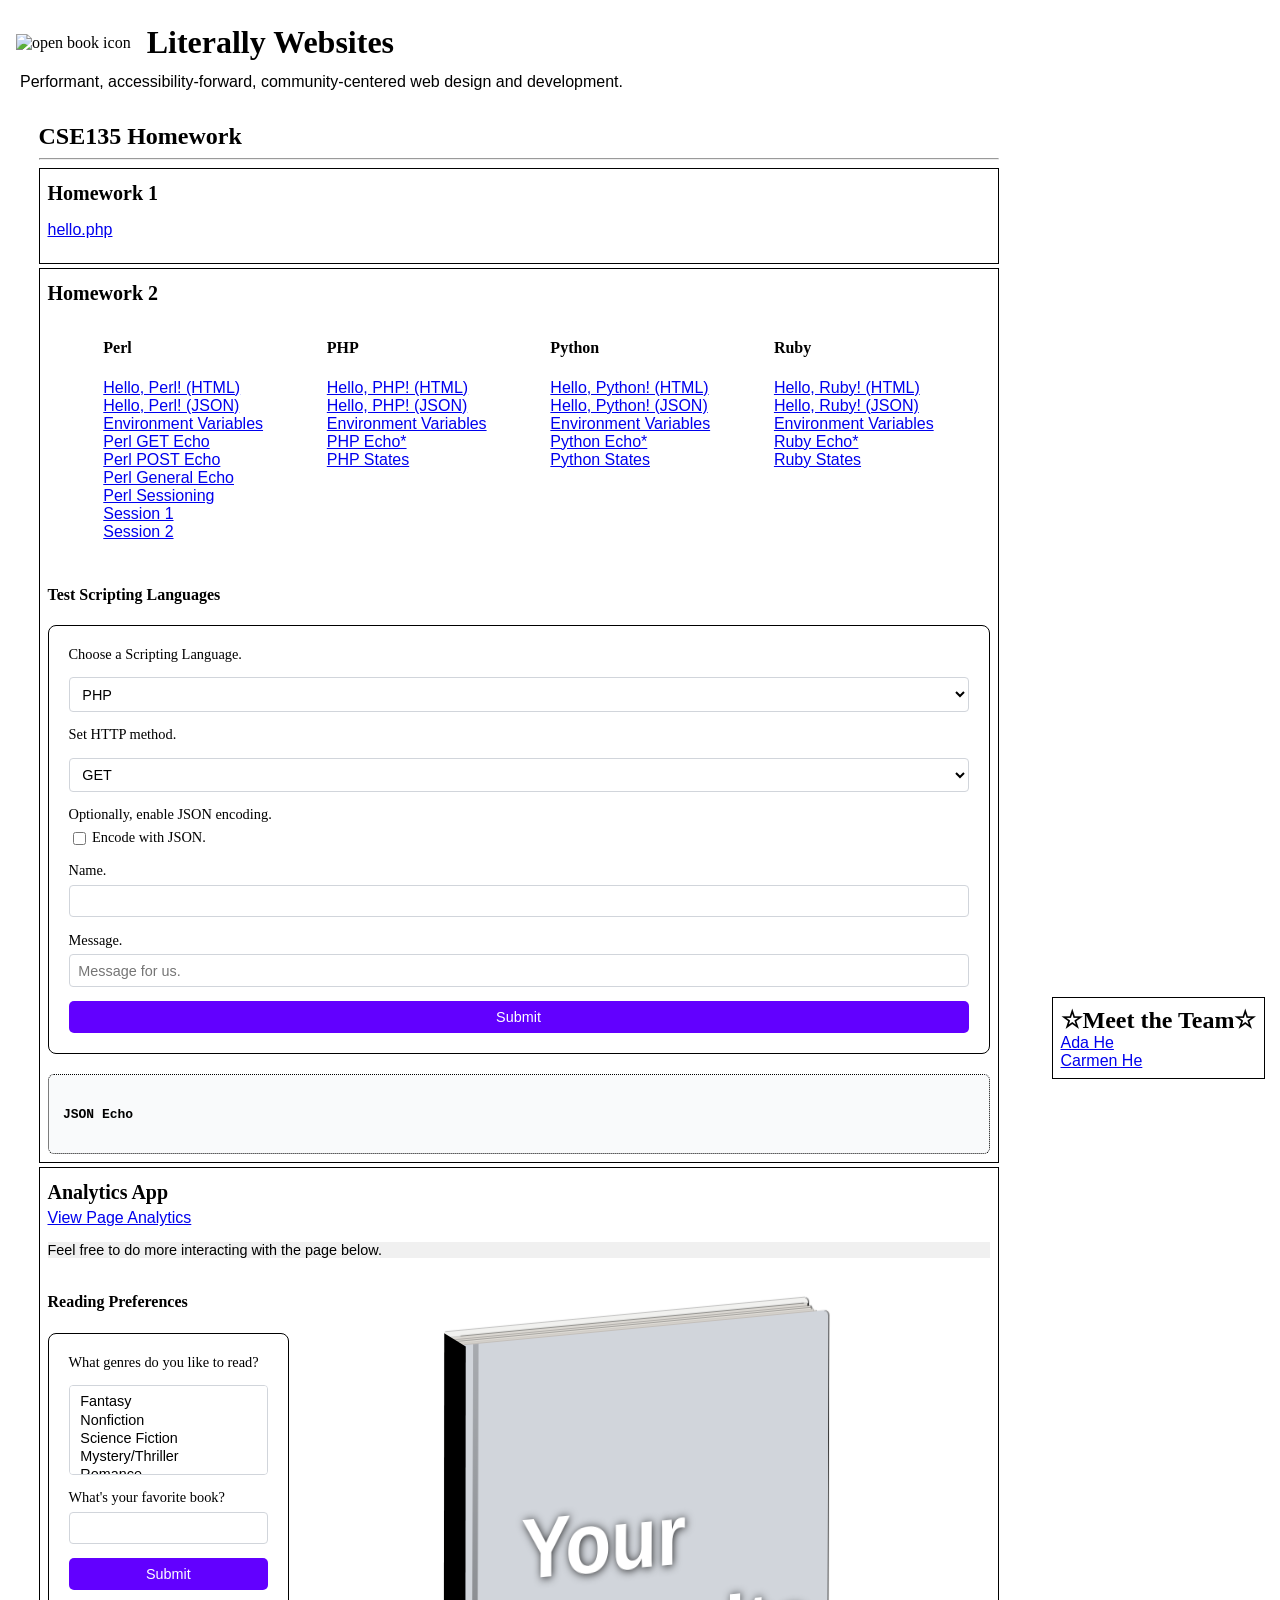
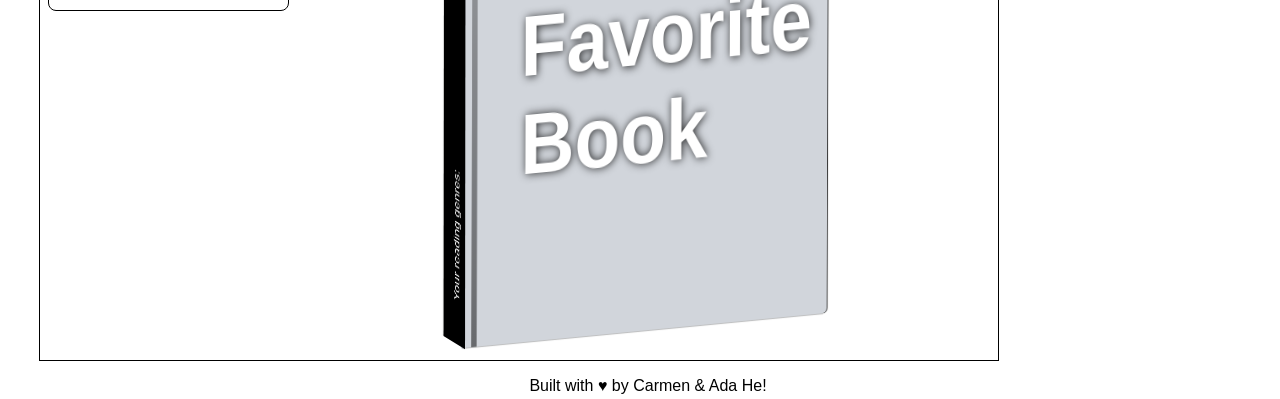
==== index.html @ 08797e05 "Removed third party analytics tracking (gtag, log rocket, simply) included from prior experimentatio" ====
<!DOCTYPE html>
<!--Homepage-->
<html lang="en">
    <head>
        <title>CSE135 Homework Center</title>
        <style>
            html, body{
                height: 100%;
            }

            section {
                padding: 0.5rem;
            }

            #branding {
                display: grid;
                column-gap: 0.5em;
                grid-template-columns:auto 1fr;
                grid-template-rows: auto auto;
                align-items: center;
                justify-content: center;
            }
            #branding img {
                grid-column: 1;
                grid-row: 1 / 2;
                width: 100%;
                max-width: 150px;
            }
            #branding p {
                grid-column: 1 / -1;
                margin: 0.25em;
            }
            #branding h1{
                margin: 0.25em;
            }
            body {
                display: flex;
                flex-direction: column;
                width: 100%;
            }
            main {
                display: flex;
                flex-direction: row;
                justify-content: space-around;
                align-items: center;
                width: 100%;
            }
            #assignments {
                width: 75%;
            }
            #author-section {
                padding: 0.5rem;
                border: 1px solid black;
                width: fit-content;
                height: fit-content;
            }
            #author-section h2{
                margin: 0;
            }
            #author-section ul {
                margin: 0;
            }
            .homework {
                border: 1px solid black;
                margin: 0.25em 0;
            }
            .homework h3 {
                margin: 0.25em 0;
            }
            .homework p {
                font-size: 0.9em;
                background-color: #f0f0f0;
            }
            h1 {
                font: 900 2em serif;
            }
            h2 {
                font: 700 1.5em serif;
                margin: 0.5em 0 0.25em 0;
            }
            h3 {
                font: 700 1.25em serif;
                padding: 0;
            }
            p, a{
                font: 400 1em sans-serif;
            }
            li {
                list-style-type: none;
            }
            ul {
                padding-left: 0;
            }
            footer {
                text-align: center;
                flex:1;
            }
            footer p {
                margin: 0.25em;

            }

            .homework div{
                display: flex;
                flex-direction: row;
            }

            #script_links {
                display: flex;
                justify-content: space-evenly;
            }

            form-section {
                max-width: 520px;
                margin: 2rem auto;
                font-family: -apple-system, BlinkMacSystemFont, "Segoe UI", Roboto, sans-serif;
                color: #333;
            }

            form-section h4 {
                margin-bottom: 1rem;
                font-weight: 600;
            }

            /* Form layout */
            form {
                display: flex;
                flex-direction: column;
                gap: 0.9rem;
                padding: 1.25rem;
                border: 1px solid black;
                border-radius: 8px;
            }

            /* Labels wrap inputs */
            label {
                display: flex;
                flex-direction: column;
                font-size: 0.9rem;
                font-weight: 500;
                gap: 0.35rem;
            }

            /* Inputs + selects */
            input[type="text"],
            select {
                padding: 0.45rem 0.55rem;
                font-size: 0.9rem;
                border: 1px solid #d1d5db;
                border-radius: 4px;
                background: white;
                transition: border-color 0.15s ease, box-shadow 0.15s ease;
            }

            /* Focus state */
            input:focus,
            select:focus {
                outline: none;
                border-color: #4f8cff;
                box-shadow: 0 0 0 2px rgba(79,140,255,0.15);
            }

            #echo-form input[type="checkbox"] {
                margin-right: 0.4rem;
            }

            /* Submit button */
            input[type="submit"] {
                background: rgb(98, 0, 255);
                border: none;
                border-radius: 5px;
                color: white;
                cursor: pointer;
                padding: 0.5rem;
                transition: background 0.15s ease;
                font-size: 0.9rem;
            }

            input[type="submit"]:hover {
                background: rgb(153, 90, 255);
            }

            /* Results section */
            #results {
                margin-top: 1.25rem;
                padding: 0.9rem;
                border-radius: 6px;
                background: #f9fafb;
                font-family: monospace;
            }

            /* Noscript details styling */
            noscript details {
                margin-top: 0.75rem;
                border: 1px solid #e5e7eb;
                border-radius: 6px;
                padding: 0.6rem;
                background: #fafafa;
            }

            noscript summary {
                cursor: pointer;
                font-weight: 500;
            }

            #book-cover {
                display: block;
                width: 430px;
                height: 680px;
                margin: auto;
                z-index: 0;
                transform: scale(0.9) rotateX(10deg) rotateY(-30deg) rotateZ(0.2deg) translateX(-15px);
            }

            .cover-back, .pages, .cover {
                display: flex;
                width: 100%;
                height: 100%;
                border-radius: 0 6px 6px 0;
                box-shadow: 1px 0px 1px rgba(0,0,0,0.9);
                position: absolute;
            }

            .cover-back {
                width: 108.7%;
                top: 0.4%;
                left: -4.93%;      
                background: #f1f1ef;
            }

            .pages {
                width: 103.4%;
                height: 96%;
                top: 1.35%;
                left: -0.3%;
                background: #e0ddd7 linear-gradient(to bottom, transparent 2px, #999 2px, transparent 4px);
                
                span {
                    content: "";
                    display: block;
                    width: 103.8%;
                    height: 100%;
                    top: 1px;
                    left: -3.4%;
                    position: absolute;
                    background: #e0ddd7;
                    box-shadow: 1px 0px 1px rgba(0,0,0,0.9);
                
                    &:nth-child(2) {
                        top: 4px;
                        width: 104.6%;
                    }
                    
                    &:nth-child(3) {
                        top: 6px;
                        width: 105%;
                    }
                    
                    &:nth-child(4) {
                        top: 8px;
                        width: 105.6%;
                    }
                    
                    &:nth-child(5) {
                        top: 10px;
                        width: 106.2%;
                    }
                }
            }

            .cover {
                top: 3%;
                left: 0.8%;
                width: 109%;
                background: #d1d5db;
            
                h1 {
                    color: white;
                    position: absolute;
                    top: 8%;
                    left: 16%;
                    width: 62%;
                    font-size: 6rem;
                    font-family: sans-serif;
                    text-shadow: 1px 1px 10px rgba(0,0,0,0.8);
                    text-align: left;
                }
            }

            .spine {
                display: block;
                height: 100%;
                width: 10%;
                background: #000;
                position: absolute;
                top: 1.9%;
                left: -6.6%;
                transform-style: preserve-3d;
                transform: rotateX(0deg) rotateY(50deg) rotateZ(0deg) skew(0.19deg, 22deg);
            
                p {
                    background: none;
                    color: white;
                    position: absolute;
                    bottom: 15%;
                    left: -120%;
                    width: 400%;
                    height: 5%;
                    transform: rotate(-90deg);
                    font-size: 16px;
                    font-family: sans-serif;
                    text-align: left;
                }
            }

            .spine-shadow {
                display: block;
                background: linear-gradient(rgba(0,0,0,0.2), rgba(0,0,0,0.5));
                width: 1.6%;
                height: 100%;
                position: absolute;
                top: 3%;
                left: 3.8%;
            }
            .cover-back {
                z-index: -1;
            }
            .pages {
                z-index: 0;
            }
            .cover {
                z-index: 1; 
            }
            .spine {
                z-index: 2;  
            }
            .spine-shadow {
                z-index: 3; 
            }
        </style>
        <script src="./index.js" defer></script>
        <link href="./book-icon.svg" rel="icon">
    </head>
    <body>
        <header>
            <section id="branding">
                <img src="./book-icon.svg" alt="open book icon">
                <h1>Literally Websites</h1>
                <p>Performant, accessibility-forward, community-centered web design and development.</p>
            </section>
        </header>
        <main>
            <section id="assignments">
                <h2>CSE135 Homework</h2>
                <hr>
                <section class="homework">
                    <h3>Homework 1</h3>
                    <ul>
                        <li><a href="./hello.php">hello.php</a></li>
                    </ul>
                </section>
                <section class="homework">
                    <h3>Homework 2</h3>
                    <div id="script_links">
                        <section id="perl">
                            <h4>Perl</h4>
                            <ul>
                                <li><a href="./cgi-bin/perl-hello-html-world.pl">Hello, Perl! (HTML)</a></li>
                                <li><a href="./cgi-bin/perl-hello-json-world.pl">Hello, Perl! (JSON)</a></li>
                                <li><a href="./cgi-bin/perl-env.pl">Environment Variables</a></li>
                                <li><a href="./cgi-bin/perl-get-echo.pl">Perl GET Echo</a></li>
                                <li><a href="./cgi-bin/perl-post-echo.pl">Perl POST Echo</a></li>
                                <li><a href="./cgi-bin/perl-general-echo.pl">Perl General Echo</a></li>
                                <li><a href="./cgiforms/perl-cgiform.html">Perl Sessioning</a>
                                    <li><a href="./cgi-bin/perl-sessions-1.pl">Session 1</a></li>
                                    <li><a href="./cgi-bin/perl-session-2.pl">Session 2</a></li>
                                </li>
                                <li></li>
                            </ul>
                        </section>
                        <section id="php">
                            <h4>PHP</h4>
                            <ul>
                                <li><a href="./cgi-bin/hello-html-php.php">Hello, PHP! (HTML)</a></li>
                                <li><a href="./cgi-bin/hello-json-php.php">Hello, PHP! (JSON)</a></li>
                                <li><a href="./cgi-bin/environment-php.php">Environment Variables</a></li>
                                <li><a href="./cgi-bin/echo-php.php">PHP Echo*</a>
                                </li>
                                <li><a href="./cgiforms/php-cgiform.html">PHP States</a></li>
                            </ul>
                        </section>
                        <section id="python">
                            <h4>Python</h4>
                            <uL>
                                <li><a href="./cgi-bin/hello-html-python.py">Hello, Python! (HTML)</a></li>
                                <li><a href="./cgi-bin/hello-json-python.py">Hello, Python! (JSON)</a></li>
                                <li><a href="./cgi-bin/environment-python.py">Environment Variables</a></li>
                                <li><a href="./cgi-bin/echo-python.py">Python Echo*</a>
                                </li>
                                <li><a href="./cgiforms/python-cgiform.html">Python States</a></li>
                            </uL>
                        </section>
                        <section id="ruby">
                            <h4>Ruby</h4>
                            <ul>
                                <li><a href="./cgi-bin/hello-html-ruby.rb">Hello, Ruby! (HTML)</a></li>
                                <li><a href="./cgi-bin/hello-json-ruby.rb">Hello, Ruby! (JSON)</a></li>
                                <li><a href="./cgi-bin/environment-ruby.rb">Environment Variables</a></li>
                                <li><a href="./cgi-bin/echo-ruby.rb">Ruby Echo*</a>
                                </li>
                                <li><a href="./cgiforms/ruby-cgiform.html">Ruby States</a></li>
                            </ul>
                        </section>
                    </div>
                    <article class="form-section">
                        <h4>Test Scripting Languages</h4>
                        <form id="echo-form">
                            <label for="scripting-lang">Choose a Scripting Language.</label>
                            <select id="scripting-lang">
                                <option value="PHP">PHP</option>
                                <option value="Ruby">Ruby</option>
                                <option value="Python">Python</option>
                            </select>
                            <label for="http-method">Set HTTP method.</label>
                            <select name="http-method" id="http-method">
                                <option value="GET">GET</option>
                                <option value="POST">POST</option>
                                <option value="PUT">PUT</option>
                                <option value="DELETE">DELETE</option>
                            </select>
                            <input type="hidden" name="_method" id="override" />
                            <label for="json">Optionally, enable JSON encoding.
                                <div><input type="checkbox" name="json" id="json"> Encode with JSON.</div>
                            </label>
                            <label>Name.
                                <input name="name" autocomplete="on" type="text" required/>
                            </label>
                            <label>Message.
                                <input name="message" placeholder="Message for us." type="text" required/>
                            </label>
                            <input type="submit" value="Submit"/>
                        </form>
                        <section id="results" style="border:1px dotted black">
                            <h4>JSON Echo</h4>
                        </section>
                        <noscript>
                            <p>JavaScript disabled: only POST functionality is enabled, and data will only be url encoded.</p>
                            <details>
                                <summary>PHP echo form.</summary>
                                <form action="/cgi_bin/noscript-echo-php.php" method="post">
                                    <label>Name.
                                        <input name="name" autocomplete="on" type="text" />
                                    </label>
                                    <label>Message.
                                        <input name="message" placeholder="Message for us." type="text" />
                                    </label>
                                    <input type="hidden" name="_method" id="override" />
                                    <input type="submit" value="Submit"/>
                                </form>
                            </details>
                            <details>
                                <summary>Ruby echo form.</summary>
                                <form action="/cgi_bin/noscript-echo-ruby.rb" method="post">
                                    <label>Name.
                                        <input name="name" autocomplete="on" type="text" />
                                    </label>
                                    <label>Message.
                                        <input name="message" placeholder="Message for us." type="text" />
                                    </label>
                                    <input type="hidden" name="_method" id="override" />
                                    <input type="submit" value="Submit"/>
                                </form>
                            </details>
                            <details>
                                <summary>Python echo form.</summary>
                                <form action="/cgi_bin/noscript-echo-python.py" method="post">
                                    <label>Name.
                                        <input name="name" autocomplete="on" type="text" />
                                    </label>
                                    <label>Message.
                                        <input name="message" placeholder="Message for us." type="text" />
                                    </label>
                                    <input type="hidden" name="_method" id="override" />
                                    <input type="submit" value="Submit"/>
                                </form>
                            </details>
                        </noscript>
                    </article>
                </section>
                <section class="homework">
                    <h3>Analytics App</h3>
                    <a href="/report.html">View Page Analytics</a>
                    <p> Feel free to do more interacting with the page below.</p>
                    <div>
                        <article class="form-section">
                            <h4>Reading Preferences</h4>
                            <form id="book-form">
                                <label for="genre">What genres do you like to read?</label>
                                <select id="genre" name="genre" multiple>
                                    <option value="fantasy">Fantasy</option>
                                    <option value="nonfiction">Nonfiction</option>
                                    <option value="scifi">Science Fiction</option>
                                    <option value="mystery">Mystery/Thriller</option>
                                    <option value="romance">Romance</option>
                                    <option value="historical">Historical</option>
                                </select>
                                <label> What's your favorite book?
                                    <input name="book" autocomplete="on" type="text" maxlength="50" minlength="3" required/>
                                </label>
                                <input type="submit" value="Submit"/>
                            </form>
                            <noscript>
                            </noscript>
                        </article>
                        <article id="book-cover">
                            <div class="cover-back"></div>
                            <div class="pages">
                                <span></span>
                                <span></span>
                                <span></span>
                                <span></span>
                                <span></span>
                            </div>
                            <div class="cover">
                                <h1 id="booktitle">Your Favorite Book</h1>
                            </div>
                            <div class="spine">
                                <p id="genres">Your reading genres: </p>
                            </div>
                            <div class="spine-shadow"></div>
                        </article>
                    </div>
                </section>
            </section>
            <section id="author-section">
                <h2>&star;Meet the Team&star;</h2>
                <ul>
                    <li><a href="./members/adahe/index.html">Ada He</a></li>
                    <li><a href="./members/carmenhe/home.html">Carmen He</a></li>
                </ul>
            </section>
        </main>
        <footer>
            <p>Built with &hearts; by Carmen  & Ada He!</p>
        </footer>
    </body>
</html>
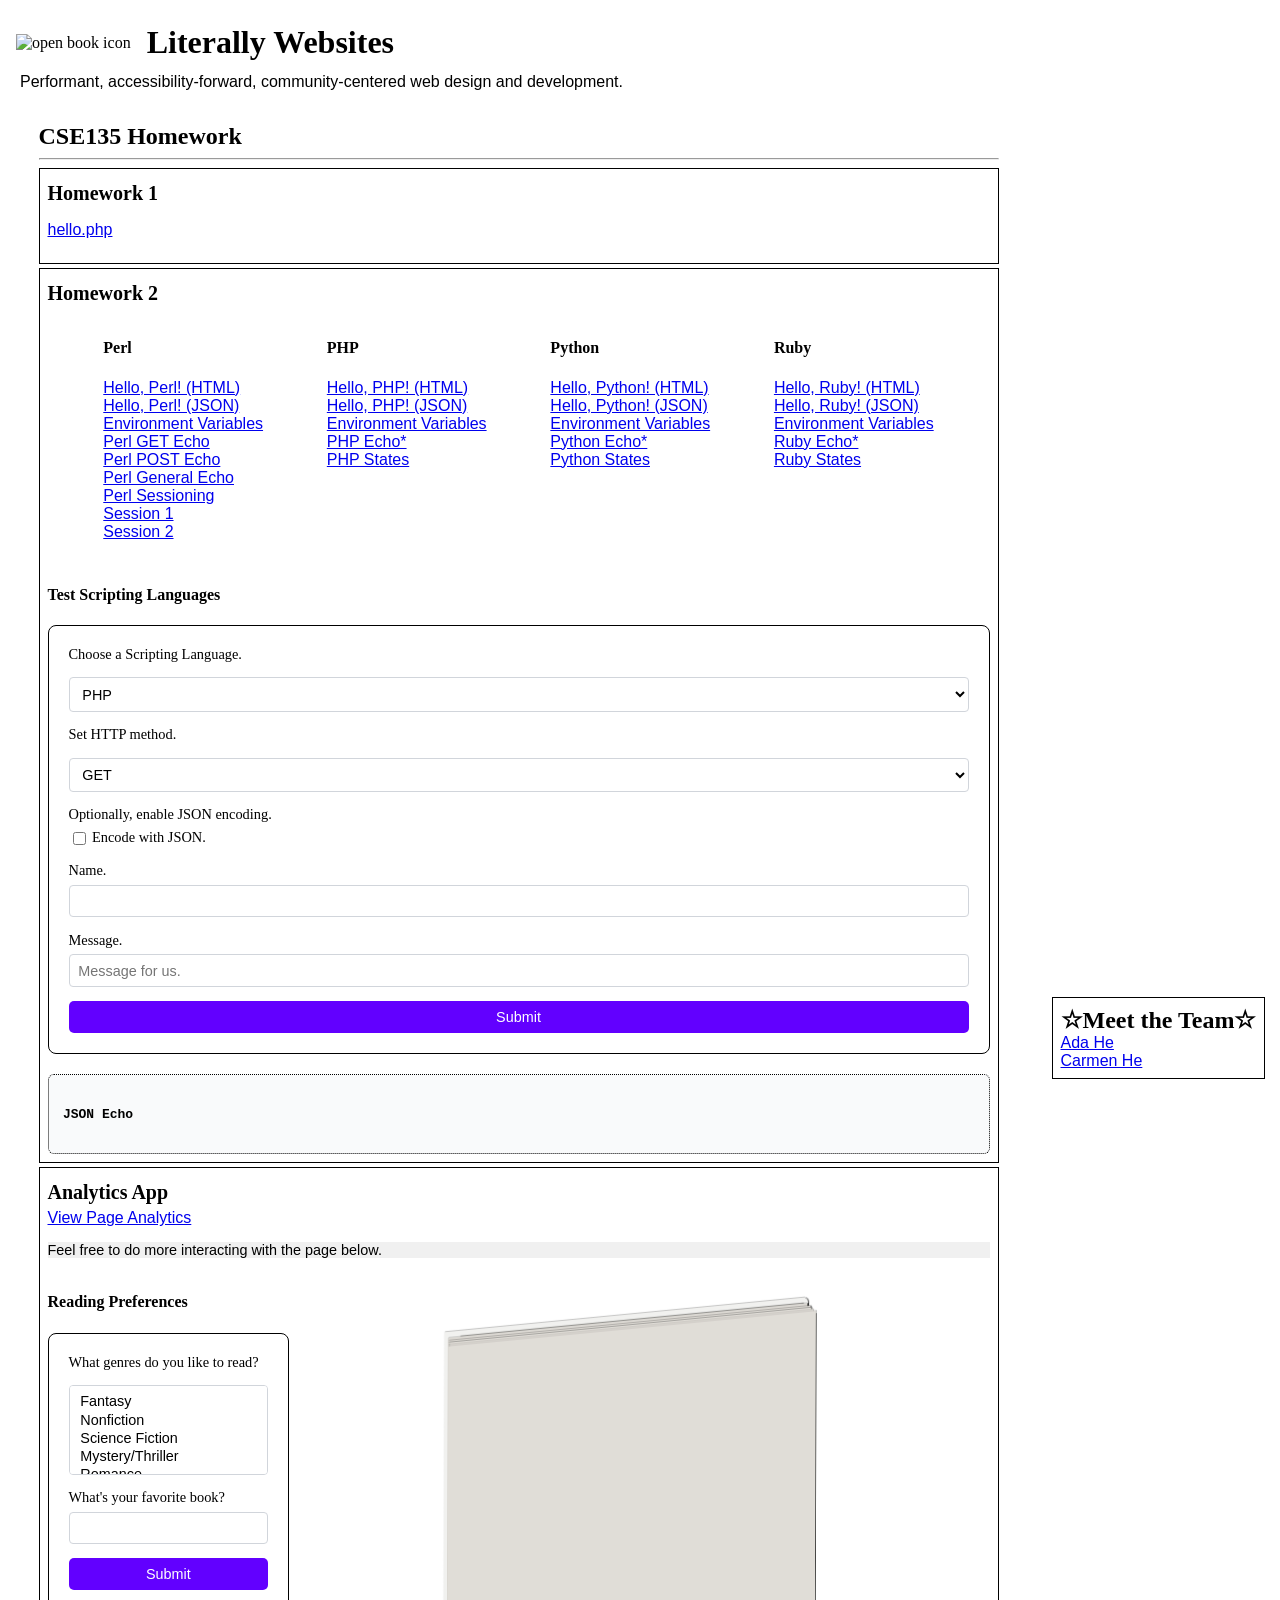
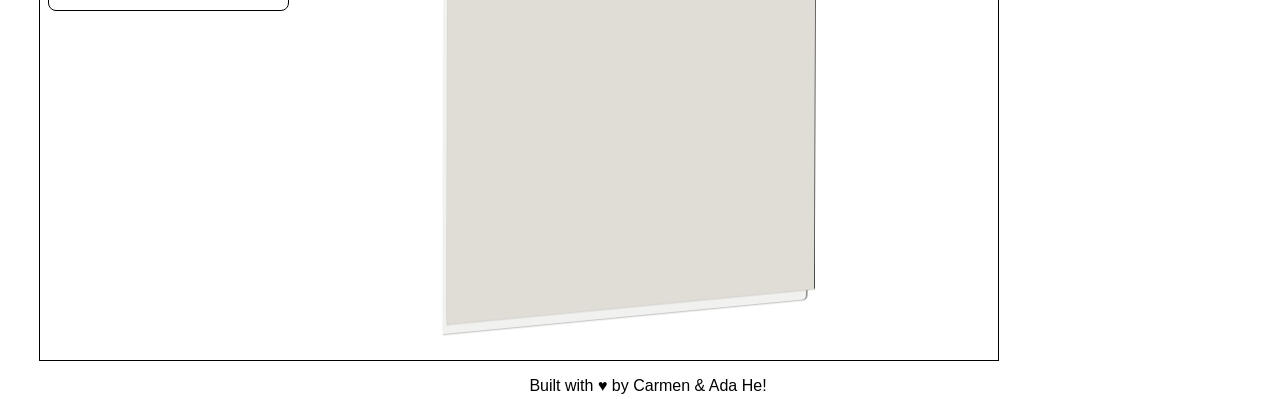
==== commit 112bd728: "Removed logrocket script and also corrected book cover to have ids rather than class; fixed bug in g" ====
--- a/index.html
+++ b/index.html
@@ -521,13 +521,13 @@
                                 <span></span>
                                 <span></span>
                             </div>
-                            <div class="cover">
+                            <div id="cover">
                                 <h1 id="booktitle">Your Favorite Book</h1>
                             </div>
-                            <div class="spine">
+                            <div id="spine">
                                 <p id="genres">Your reading genres: </p>
                             </div>
-                            <div class="spine-shadow"></div>
+                            <div id="spine-shadow"></div>
                         </article>
                     </div>
                 </section>
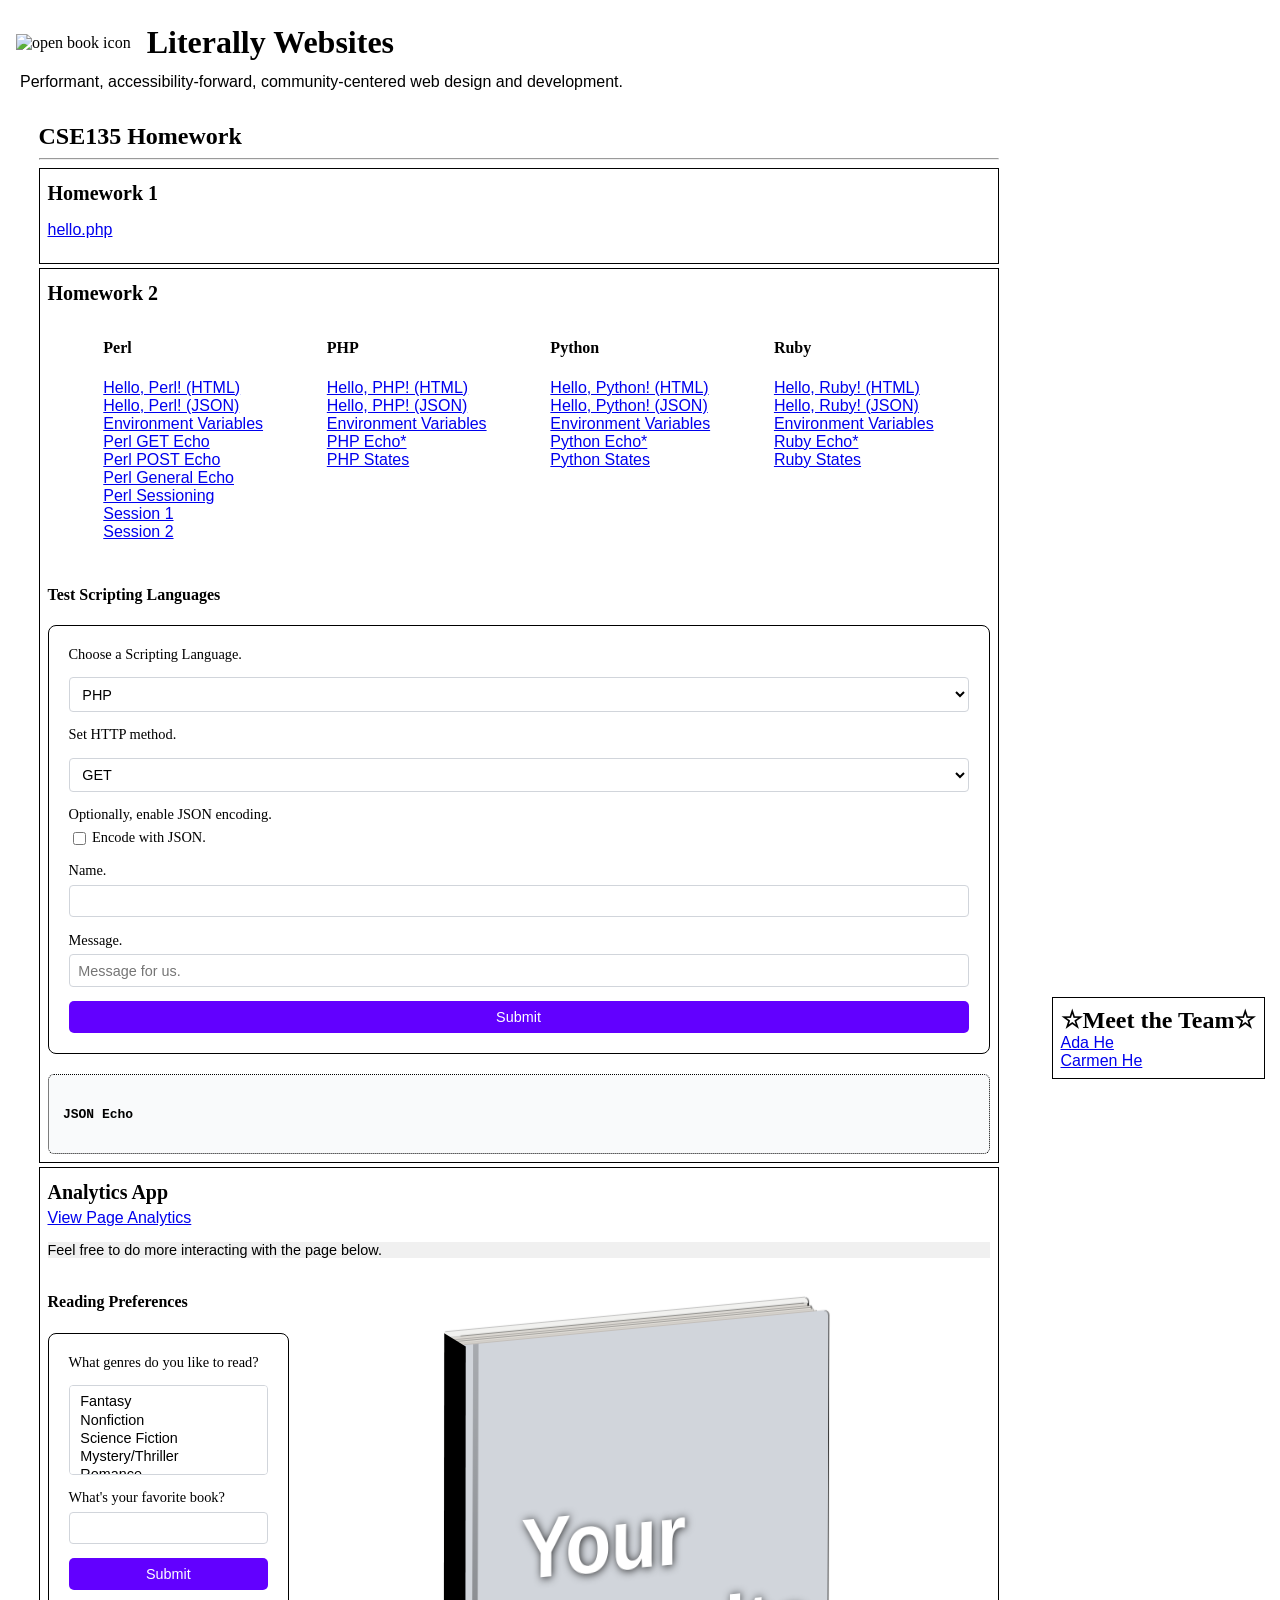
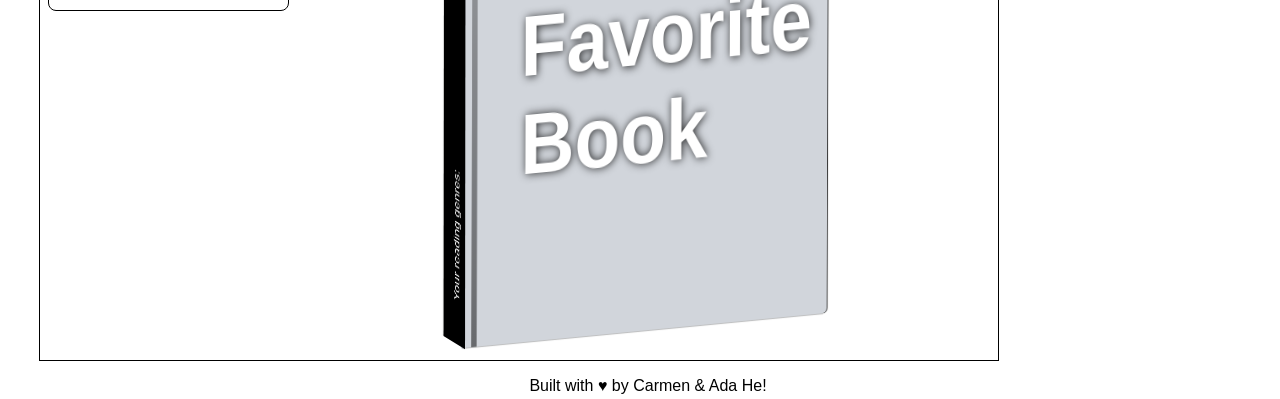
==== commit 4f9851c6: "Styling update: changed all occurences of book cover class in css ruleset to id reference." ====
--- a/index.html
+++ b/index.html
@@ -212,7 +212,7 @@
                 transform: scale(0.9) rotateX(10deg) rotateY(-30deg) rotateZ(0.2deg) translateX(-15px);
             }
 
-            .cover-back, .pages, .cover {
+            .cover-back, .pages, #cover {
                 display: flex;
                 width: 100%;
                 height: 100%;
@@ -268,7 +268,7 @@
                 }
             }
 
-            .cover {
+            #cover {
                 top: 3%;
                 left: 0.8%;
                 width: 109%;
@@ -328,7 +328,7 @@
             .pages {
                 z-index: 0;
             }
-            .cover {
+            #cover {
                 z-index: 1; 
             }
             .spine {
@@ -524,10 +524,10 @@
                             <div id="cover">
                                 <h1 id="booktitle">Your Favorite Book</h1>
                             </div>
-                            <div id="spine">
+                            <div class="spine">
                                 <p id="genres">Your reading genres: </p>
                             </div>
-                            <div id="spine-shadow"></div>
+                            <div class="spine-shadow"></div>
                         </article>
                     </div>
                 </section>
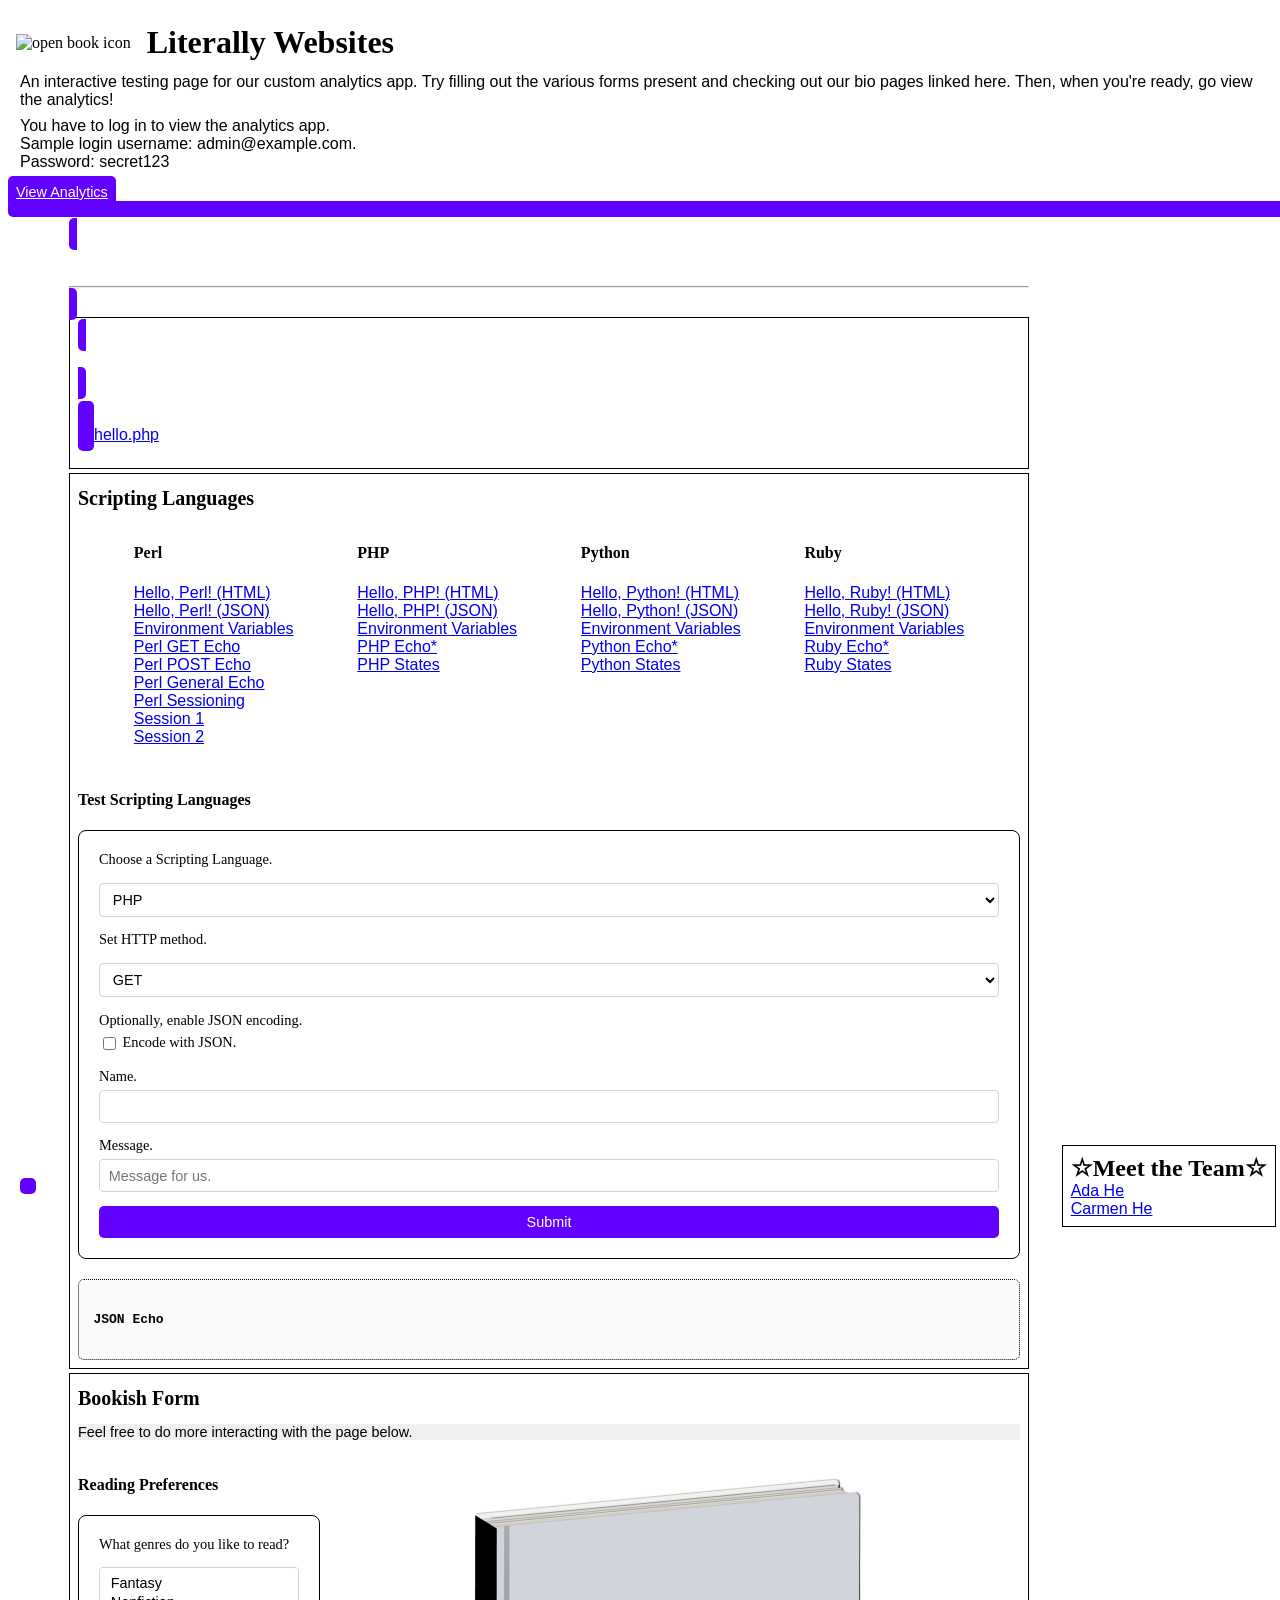
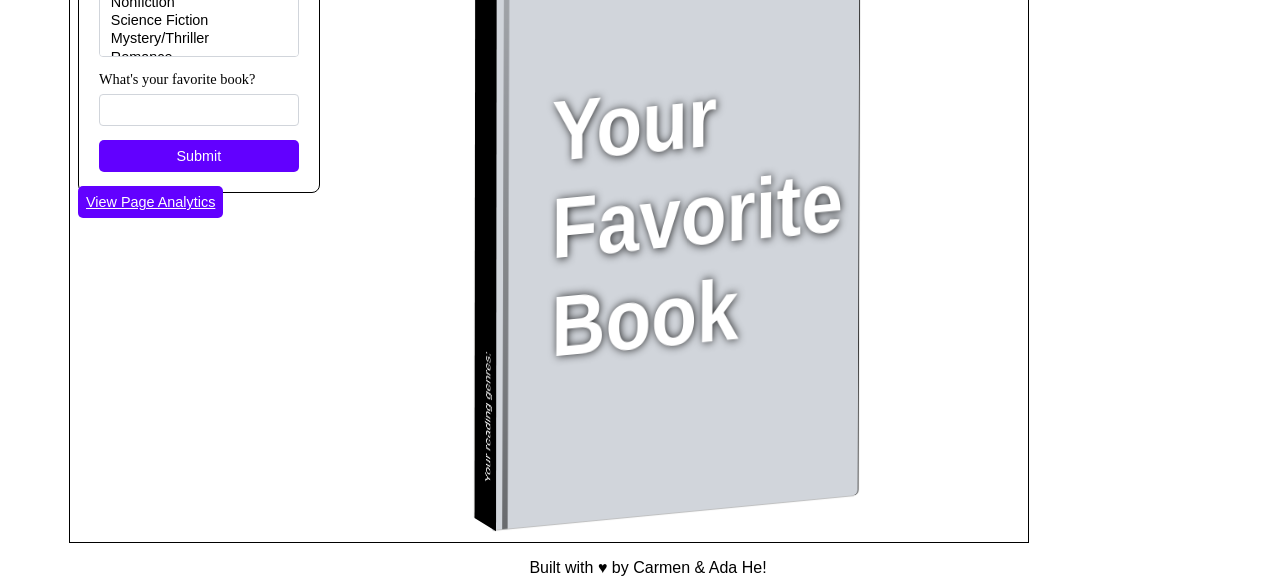
==== commit 825b0a77: "Renamed sections and updated page titles; added accessible buttons to jump to analytics dashboard." ====
--- a/index.html
+++ b/index.html
@@ -2,7 +2,7 @@
 <!--Homepage-->
 <html lang="en">
     <head>
-        <title>CSE135 Homework Center</title>
+        <title>Fullstack Learning Center</title>
         <style>
             html, body{
                 height: 100%;
@@ -45,7 +45,7 @@
                 align-items: center;
                 width: 100%;
             }
-            #assignments {
+            #practice {
                 width: 75%;
             }
             #author-section {
@@ -60,14 +60,14 @@
             #author-section ul {
                 margin: 0;
             }
-            .homework {
+            .learning-stage {
                 border: 1px solid black;
                 margin: 0.25em 0;
             }
-            .homework h3 {
+            .learning-stage h3 {
                 margin: 0.25em 0;
             }
-            .homework p {
+            .learning-stage p {
                 font-size: 0.9em;
                 background-color: #f0f0f0;
             }
@@ -100,7 +100,18 @@
 
             }
 
-            .homework div{
+            .button-link{
+                background: rgb(98, 0, 255);
+                border: none;
+                border-radius: 5px;
+                color: white;
+                cursor: pointer;
+                padding: 0.5rem;
+                transition: background 0.15s ease;
+                font-size: 0.9rem;
+            }
+
+            .learning-stage div{
                 display: flex;
                 flex-direction: row;
             }
@@ -339,6 +350,14 @@
             }
         </style>
         <script src="./index.js" defer></script>
+        <script src="./collector.js" defer></script>
+        <script>
+            window.addEventListener("DOMContentLoaded", () => {
+                collector.init({
+                    endpoint: "https://reporting.literallycreates.site/collect"
+                });
+            });
+        </script>
         <link href="./book-icon.svg" rel="icon">
     </head>
     <body>
@@ -346,21 +365,24 @@
             <section id="branding">
                 <img src="./book-icon.svg" alt="open book icon">
                 <h1>Literally Websites</h1>
-                <p>Performant, accessibility-forward, community-centered web design and development.</p>
+                <p> An interactive testing page for our custom analytics app. Try filling out the various 
+                    forms present and checking out our bio pages linked here. Then, when you're ready, go view the analytics! </p>
+                <p> You have to log in to view the analytics app.<br><bold>Sample login username: admin@example.com.</bold><br><bold>Password: secret123</bold></p>
             </section>
+            <a href="/login.html" class="button-link">View Analytics</button>
         </header>
         <main>
-            <section id="assignments">
-                <h2>CSE135 Homework</h2>
+            <section id="practice">
+                <h2>Server-Side Scripting</h2>
                 <hr>
-                <section class="homework">
-                    <h3>Homework 1</h3>
+                <section class="learning-stage">
+                    <h3>PHP Intro</h3>
                     <ul>
                         <li><a href="./hello.php">hello.php</a></li>
                     </ul>
                 </section>
-                <section class="homework">
-                    <h3>Homework 2</h3>
+                <section class="learning-stage">
+                    <h3>Scripting Languages</h3>
                     <div id="script_links">
                         <section id="perl">
                             <h4>Perl</h4>
@@ -487,9 +509,8 @@
                         </noscript>
                     </article>
                 </section>
-                <section class="homework">
-                    <h3>Analytics App</h3>
-                    <a href="/report.html">View Page Analytics</a>
+                <section class="learning-stage">
+                    <h3>Bookish Form</h3>
                     <p> Feel free to do more interacting with the page below.</p>
                     <div>
                         <article class="form-section">
@@ -509,8 +530,7 @@
                                 </label>
                                 <input type="submit" value="Submit"/>
                             </form>
-                            <noscript>
-                            </noscript>
+                            <a href="/login.html" class="button-link">View Page Analytics</a>
                         </article>
                         <article id="book-cover">
                             <div class="cover-back"></div>
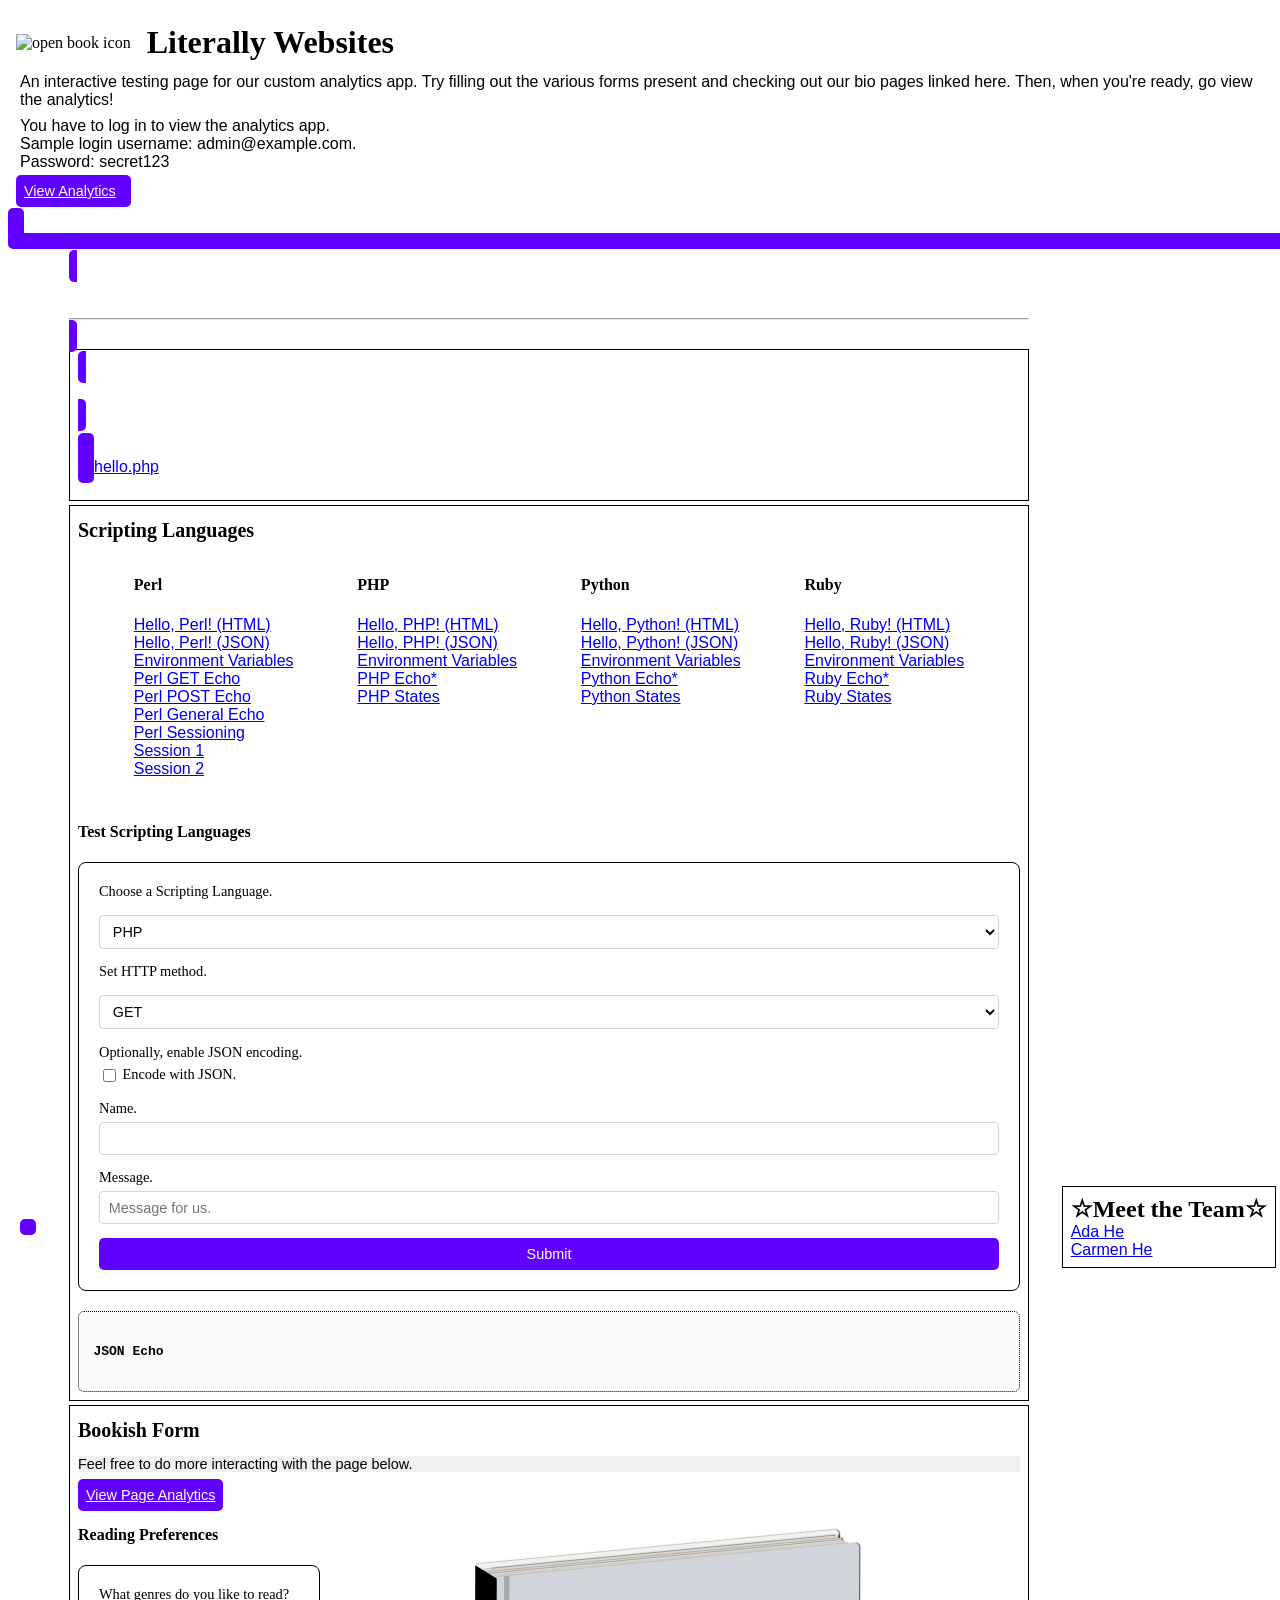
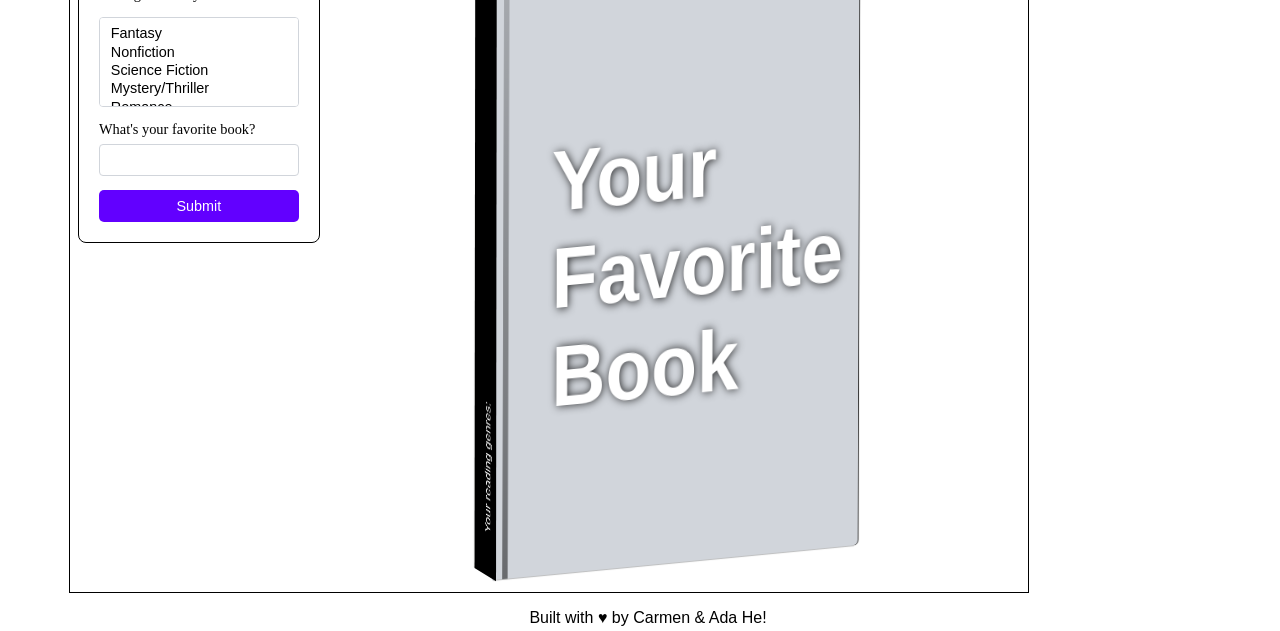
==== commit 01b48d8a: "Adjusting placement of analytics app buttons." ====
--- a/index.html
+++ b/index.html
@@ -368,8 +368,8 @@
                 <p> An interactive testing page for our custom analytics app. Try filling out the various 
                     forms present and checking out our bio pages linked here. Then, when you're ready, go view the analytics! </p>
                 <p> You have to log in to view the analytics app.<br><bold>Sample login username: admin@example.com.</bold><br><bold>Password: secret123</bold></p>
+                <a href="/login.html" class="button-link">View Analytics</button>
             </section>
-            <a href="/login.html" class="button-link">View Analytics</button>
         </header>
         <main>
             <section id="practice">
@@ -512,6 +512,7 @@
                 <section class="learning-stage">
                     <h3>Bookish Form</h3>
                     <p> Feel free to do more interacting with the page below.</p>
+                    <a href="/login.html" class="button-link">View Page Analytics</a>
                     <div>
                         <article class="form-section">
                             <h4>Reading Preferences</h4>
@@ -530,7 +531,6 @@
                                 </label>
                                 <input type="submit" value="Submit"/>
                             </form>
-                            <a href="/login.html" class="button-link">View Page Analytics</a>
                         </article>
                         <article id="book-cover">
                             <div class="cover-back"></div>
